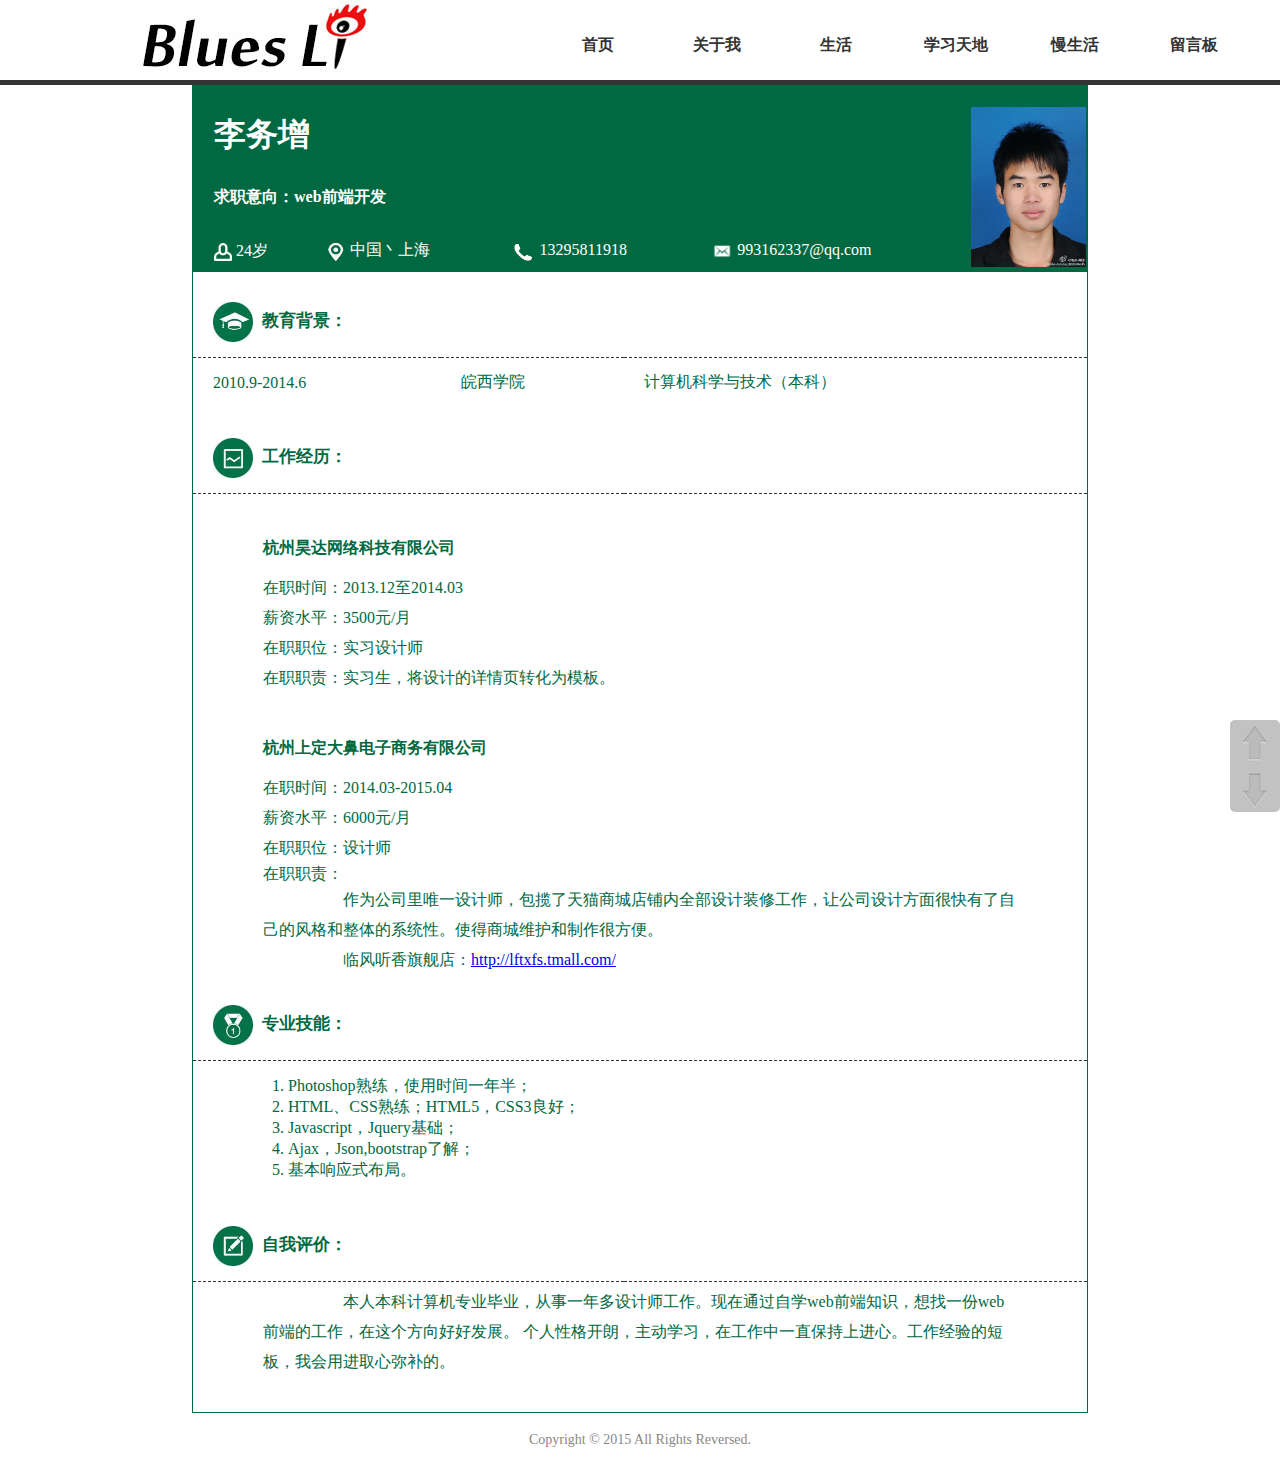
==== html/about_me.html @ e87ff94a "dad" ====
<!DOCTYPE html>
<html>
<head lang="en">
    <meta charset="UTF-8">
    <title>关于我</title>
    <link rel="stylesheet" href="../blogstyle.css"/>
    <link rel="stylesheet" href="../css/about_me.css"/>
</head>
<body>
<div id="ihead" class="myhead">
    <div id="logo">
        <a href="#"></a>
    </div>
    <div id="nav" class="txt">
        <a href="../index.html">首页</a>
        <a href="#">关于我</a>
        <a href="#">生活</a>
        <a href="study.html">学习天地</a>
        <a href="#">慢生活</a>
        <a href="#">留言板</a>
    </div>
</div>
<div id="mbody">
    <div class="down_it">
        <ul>
            <li><a href="javascript:;"  id="back_top"></a></li>
            <li><a href="../file/resume.doc" target="_blank" id="download"></a></li>
        </ul>
    </div>
    <table>
        <tr>
            <td colspan="3">
                <table class="table_top">
                    <tr>
                        <td colspan="4"><h1>李务增</h1></td>
                        <td rowspan="3" id="headlogo"><img src="../img/headlogo.jpg" height="160"/></td>
                    </tr>
                    <tr>
                        <td colspan="4"><h4>求职意向：web前端开发</h4></td>
                    </tr>
                    <tr class="info">
                        <td class="will"><img src="../img/age.png" style="height: 18px"/> 24岁</td>
                        <td class="will"><img src="../img/location.png"/>中国丶上海</td>
                        <td><img src="../img/tel.png"/>13295811918</td>
                        <td><img src="../img/mail.png"/>993162337@qq.com</td>
                    </tr>
                </table>
            </td>
        </tr>
        <tr class="table_head">
            <td colspan="3"><img src="../img/xueli.jpg" style="height: 40px"/>&nbsp;&nbsp;教育背景：</td>
        </tr>
        <tr class="table_foot">
            <td>2010.9-2014.6</td>
            <td>皖西学院 </td>
            <td>计算机科学与技术（本科）</td>
        </tr>
        <tr class="table_head">
            <td colspan="3"><img src="../img/job.jpg" style="height: 40px"/>&nbsp;&nbsp;工作经历：</td>
        </tr>
        <tr class="table_content">
            <th colspan="3">杭州昊达网络科技有限公司</th>
        </tr>
        <tr class="table_content">
            <td colspan="3">在职时间：2013.12至2014.03</td>
        </tr>
        <tr class="table_content">
            <td colspan="3">薪资水平：3500元/月</td>
        </tr>
        <tr class="table_content">
            <td colspan="3">在职职位：实习设计师</td>
        </tr>
        <tr class="table_content">
            <td colspan="3">在职职责：实习生，将设计的详情页转化为模板。</td>
        </tr>
        <tr class="table_content">
            <th colspan="3">杭州上定大鼻电子商务有限公司</th>
        </tr>
        <tr class="table_content">
            <td colspan="3">在职时间：2014.03-2015.04</td>
        </tr>
        <tr class="table_content">
            <td colspan="3">薪资水平：6000元/月</td>
        </tr>
        <tr class="table_content">
            <td colspan="3">在职职位：设计师</td>
        </tr>
        <tr class="table_content">
            <td colspan="3">在职职责：<p>作为公司里唯一设计师，包揽了天猫商城店铺内全部设计装修工作，让公司设计方面很快有了自己的风格和整体的系统性。使得商城维护和制作很方便。</p><p>临风听香旗舰店：<a href="http://lftxfs.tmall.com/">http://lftxfs.tmall.com/</a></p></td>
        </tr>
        <tr class="table_head">
            <td colspan="3"><img src="../img/jineng.jpg" style="height: 40px"/>&nbsp;&nbsp;专业技能：</td>
        </tr>
        <tr class="table_content">
            <td colspan="3">
                <ol>
                    <li>Photoshop熟练，使用时间一年半；</li>
                    <li>HTML、CSS熟练；HTML5，CSS3良好；</li>
                    <li>Javascript，Jquery基础；</li>
                    <li>Ajax，Json,bootstrap了解；</li>
                    <li>基本响应式布局。</li>
                </ol>
            </td>
        </tr>
        <tr class="table_head">
            <td colspan="3"><img src="../img/self.jpg" style="height: 40px"/>&nbsp;&nbsp;自我评价：</td>
        </tr>
        <tr class="table_self">
            <td colspan="3"><p>本人本科计算机专业毕业，从事一年多设计师工作。现在通过自学web前端知识，想找一份web前端的工作，在这个方向好好发展。
                个人性格开朗，主动学习，在工作中一直保持上进心。工作经验的短板，我会用进取心弥补的。</p></td>
        </tr>
        <tr>
            <td colspan="3"><div id="copyright1">Copyright © 2015  All Rights Reversed. </div></td>
        </tr>
    </table>
</div>

<script>
    window.onload = function(){
    var topBack = document.getElementById("back_top");
    var timer = null;
    var timeValue = true;

    window.onscroll = function(){
        if(!timeValue){
            clearInterval(timer);
        }
        timeValue = false;
    }

    topBack.onclick = function(){
        timer = setInterval(function(){
            var osTop = document.documentElement.scrollTop||document.body.scrollTop;
            var osSpeed = Math.floor(-osTop/4);
            document.documentElement.scrollTop=document.body.scrollTop = osTop + osSpeed ;
            //console.log(osTop - osSpeed);
            timeValue = true;
            if(osTop==0){
                clearInterval(timer);
            }
        },30)
    }
}

</script>
</body>
</html>
---- blogstyle.css ----
*{
    margin: 0;
    padding: 0;
    font-family: Microsoft Yahei, serif;
}

img{
    border: 0;
}

.txt::selection{
    color:#fff;
    background:#ff5e2c;
}
.txt::-moz-selection{
    color:#fff;
    background:#ff5e2c;
}

#ihead{
    margin: 0 auto;
    width: 100%;
    height: 80px;
    position: relative;
    background-color: white;
}

#logo{
    position: relative;
    width: 40%;
    float: left;
}

#logo a{
    width: 100%;
    height: 80px;
    display: block;
    background: url("img/logo.jpg") no-repeat center center;
    position: relative;
}

#nav{
    width: 60%;
    float: right;
    margin: 30px 0 0 0;
    text-align: center;
    position: relative;
    font-family: Microsoft Yahei, serif;
    min-width: 480px;
}

#nav a{
    position: relative;
    width: 15%;
    height: 30px;
    text-decoration: none;
    display: inline-block;
    color: #333333;
    font-weight: bold;
    line-height: 30px;
    transition: 0.3s ease-in;
    -webkit-transition: 0.3s ease-in;
    -moz-transition: 0.3s ease-in;
    -o-transition: 0.3s ease-in;
    -ms-transition: 0.3s ease-in;
}

#nav a:hover{
    color: crimson;
    font-weight: bold;
    /*background: #cccccc;*/
    border-bottom: 2px solid crimson;
}

#back{
    display: inline-block;
    position: fixed;
    width: 50px;
    height: 50px;
    right: 10px;
    top: 80%;
    overflow: hidden;
    /*opacity: 1.css;*/
    background: url("img/back.gif") no-repeat;
}

#back:hover{
    background: url("img/back.gif") no-repeat -62px 0px;
}



.top_hide{
     opacity: 0;
}



#center ul{
    list-style: none;
}

#center img{
    opacity: 0.4;
    transition: 0.3s ease;
}

#center img:hover{
    opacity: 1;
}




/*����Ϊihead����
����������������������������������������������������������������������������������������������������������������������������������������������������������������������������������������������������������������������������������������������������������������������������
*/


#banner{
    position: relative;
    width: 100%;
    height: 380px;
    background: #dddddd url("img/banner.jpg") no-repeat center;
    z-index: 0;
    /*-webkit-filter: blur(50px); /!* Chrome, Opera *!/*/
    /*-moz-filter: blur(10px);*/
    /*-ms-filter: blur(10px);*/
    /*filter: blur(10px);*/
    /*border-bottom: 2px solid #999999;*/
    /*border-top: 1px solid #333333;*/
}

/*.banner {*/
    /*-webkit-filter: blur(50px); /!* Chrome, Opera *!/*/
    /*-moz-filter: blur(10px);*/
    /*-ms-filter: blur(10px);*/
    /*filter: blur(10px);*/
/*}*/

#banner span{
    margin-top: 270px;
    margin-left: 68%;
    position: absolute;
    font-size: 30px;
    color: #8C8482;
    font-family: "Microsoft Yahei";
    text-shadow: 3px 3px 10px #999999;
}

#headimg img{
    position: absolute;
    margin-top: 75px;
    margin-left: 70%;
    display: block;
    width: 110px;
    height: 110px;
    background: #B3AD9E;
    border-radius: 60px;
    -webkit-box-shadow: 0 7px 15px #999999;
    -moz-box-shadow: 0 7px 15px #999999;
    -ms-box-shadow: 0 7px 15px #999999;
    -o-box-shadow: 0 7px 15px #999999;
    box-shadow: 0 7px 15px #999999;
    padding: 5px;
    transition: 1s ease;
}

#headimg img:hover{
    transform: rotateY(360deg) scale(1.5);
    -webkit-transform: rotateY(360deg) scale(1.5);
    -moz-transform: rotateY(360deg) scale(1.5);
    -ms-transform: rotateY(360deg) scale(1.5);
    -o-transform: rotateY(360deg) scale(1.5);
}

.banner .tip{
    position: absolute;
    margin: 0 auto;
    border-radius: 3px;
    opacity: 0;
    background: white;
    width: 100px;
    height: 35px;

}

/*������banner����
����������������������������������������������������������������������������������������������������������������������������������������������������������������������������������������������������������������������������������������������������������������������������
*/


#ibody{
    width: 100%;
    height: auto;
    background: #f4f4f4;
    height: 1650px;
}

#icontent{
    margin: 0 auto;
    width: 75%;
    height: auto;
}

#contenttop{
    width: 100%;
    height: 200px;
    background: #eeeeee;
    overflow: hidden;
}

#box{
    position: absolute;
    /*margin-top: 20px;*/
    margin: 20px 12.5%;
    width: 75%;
    height: 160px;
    /*margin: 0 auto;*/
    background: #eeeeee;
    /*border: 2px dotted #aaaaaa;*/
}

#box ul{
    margin-top: 15px;
}

#box ul li{
    padding: 5px 5px 5px 5px;
    overflow: hidden;
    margin-left: 14px;
    float: left;
    list-style: none;
    width: 170px;
    height: 110px;
    background: white;
    border: 1px solid #cccccc;
    -webkit-box-shadow: 0px 0px 5px #cccccc;
    -moz-box-shadow: 0px 0px 5px #cccccc;
    -ms-box-shadow: 0px 0px 5px #cccccc;
    -o-box-shadow: 0px 0px 5px #cccccc;
    box-shadow: 0px 0px 5px #cccccc;
    transition: 0.5s ease;
}

#box ul li span{
    display: block;
    width: 170px;
    font-family: Microsoft Yahei;
    text-align: center;
    color: white;
    font-size: 14px;
}

#box ul li:hover{
    position: relative;
    /*width: 190px;*/
    height: 135px;
    background: #666666;
    border-radius: 4px;
}

#box ul li a img{
    width: 170px;
    height: 110px;
}

/*������content����
��������������������������������������������������������������������������������������������������������������������������������������������������������������������������������������������������������������������������������������������������
*/


#ileft{
    float: left;
    width: 80%;
    height: 100%;
    padding: 5px;
    border-right: 1px solid #e9e9e9;
    /*background: red;*/
}

#listbox{

    margin-top: 20px;
    width: 100%;
    height: 30px;
}

.control{
    width: 100%;
    margin: 0 auto;
    background: white;
    height: 30px;
    border-bottom: 1px solid #e9e9e9;
}

.control span{
    text-align: center;
    display: block;
    width: 100px;
    height: 30px;
    background: #333333;
    font-size: 14px;
    font-weight: bold;
    line-height: 30px;
    color: white;
    -webkit-box-shadow: 0 -3px 3px #ccc;
    -moz-box-shadow: 0 -3px 3px #ccc;
    -ms-box-shadow: 0 -3px 3px #ccc;
    -o-box-shadow: 0 -3px 3px #ccc;
    box-shadow: 0 -3px 3px #ccc;
    /*margin-left: 30px;*/
}

.list{
    margin: 3px;
    list-style: none;
    float: left;
    /*background: red;*/
}

.list li{
    cursor: pointer;
    width: 30px;
    height: 24px;
    /*background: url("listicon.png");*/
    float: left;
}



.lesson_info{
    width: 770px;
    height: 180px;
}

.element{
    width: 97%;
    height: 180px;
    margin: 0 auto;
    background: white;
    padding: 10px;
    margin-top: 20px;
    -webkit-box-shadow: 0 0 3px #cccccc;
    -moz-box-shadow: 0 0 3px #cccccc;
    -ms-box-shadow: 0 0 3px #cccccc;
    -o-box-shadow: 0 0 3px #cccccc;
    box-shadow: 0 0 3px #cccccc;
}

.element ul{
    list-style: none;
    float: left;
}

.element_left{
    width: 35%;
    height: 180px;
    float: left;
    overflow: hidden;
}

.element_left img{
    width: 100%;
    height: auto;
    opacity: 1;
    transition: 1s ease;
}

.element_left img:hover{
    opacity: 0.8;
    transform: scale(1.2);
    -webkit-transform: scale(1.2);
    -moz-transform: scale(1.2);
    -o-transform: scale(1.2);
    -ms-transform: scale(1.2);
}

.element_right{
    float: left;
    width: 65%;
    height: 180px;

}

.element_right h1{
    font-size: 16px;
    font-weight: bold;
    color: crimson;
    margin-left: 20px;

}

.element_right span{
    height: 120px;
    text-indent: 26px;
    display: block;
    font-size: 13px;
    color: #999999;
    margin-top: 10px;
    margin-left: 20px;
    line-height: 20px;
    overflow: hidden;
}

.time{
    text-indent: 5px;
}

/*.lesson_info img{*/
    /*vertical-align: top;*/
    /*height: 180px;*/
    /*float: left;*/
/*}*/






#iright{
    float: left;
    width: 17%;
    height: 100%;
    /*background: lawngreen;*/
    overflow: hidden;
}

.control1{
    width: 92%;
    margin: 0 auto;
    background: white;
    height: 30px;
    margin-top: 25px;
    margin-left: 4%;
    text-align: center;
    line-height: 30px;
    border-bottom: 1px solid #e9e9e9;
}

#iright iframe{
    margin-top: 20px;
    margin-left: 4%;
    background: white;
    -webkit-box-shadow: 0 0 3px #cccccc;
    -moz-box-shadow: 0 0 3px #cccccc;
    -ms-box-shadow: 0 0 3px #cccccc;
    -o-box-shadow: 0 0 3px #cccccc;
    box-shadow: 0 0 3px #cccccc;

}



/*����Ϊbody����
������������������������������������������������������������������������������������������������������������������������������������������������������������������������������������������������������������������������������������������������������������������
*/

#ifoot{
    padding: 0;
    width: 100%;
    height: 300px;
    background: #e9e9e9;
    /*position: relative;*/
}

#fcontent{
    width: 80%;
    height: 250px;
    margin: 0 auto;
}

.ful{
    margin-top: 20px;
    float: left;
    width: 100%;
    height: 80%;
    list-style: none;
}

.fli{
    float: left;
    width: 20%;
    height: 100%;
    /*background: red;*/
}

.flist{
    width: 100%;
    height: 200px;
    /*float: left;*/
    list-style: none;
}

.flist li{
    font-size: 13px;
    text-shadow: 1px 1px 1px white;
    height: 30px;
    width: 100%;
    text-align: center;
}

.flist li a{
    color: #777777;
    text-decoration: none;
}

#sina{
    display: block;
    background: url("img/sina2.png") no-repeat center center;
}

#qq{
    display: block;
    background: url("img/qq2.png") no-repeat center center;
}

#wechat{
    display: block;
    background: url("img/wechat2.png") no-repeat center center;
}

.flist img{
    margin-top: 3px;
    filter:alpha(opacity=0);
    -moz-opacity:0;
    -khtml-opacity: 0;
    opacity: 0;
    transition: 0.2s ease;
}

.flist a{
    transition: 0.2s ease;

}

.flist a:hover{
    text-decoration: underline;
    font-weight: bold;
    color: crimson;
}

.flist img:hover{
    margin-top: 3px;
    opacity: 1;
    filter:alpha(opacity=100);
    -moz-opacity:1;
    -khtml-opacity: 1;
}

#bottomline{
    height: 2px;
    width: 100%;
    border-bottom: 1px solid #bbbbbb;
    -webkit-box-shadow: 0 1px 2px white;
    -moz-box-shadow: 0 1px 2px white;
    -ms-box-shadow: 0 1px 2px white;
    -o-box-shadow: 0 1px 2px white;
    box-shadow: 0 1px 2px white;
}

#copyright{
    color: #888888;
    font-size: 14px;
    width: 100%;
    margin: 10px auto;
    text-shadow: 1px 1px 1px white;
    text-align: center;
    display: inline-block;
}


/*��������ҳ
������������������������������������������������������������������������������������������������������������������������������������������������������������������������������������������������������������������������������������������������������������������������������������������������
*/



/*�����ǹ�����ҳ��
������������������������������������������������������������������������������������������������������������������������������������������������������������������������������������������������������������������������������������������������������������������������������������
*/

@media screen and (max-width: 1200px){
    #icontent{
        width: 88%
    }
}

@media screen and (max-width: 1000px) {
    #iright{
        display: none;
    }

    #iright iframe{
        display: none;
    }

    #ihead{
        background: #333;
    }

    #nav{
        float: left;
        width: 100%;
        font-size: 20px;
        font-weight: bold;
        background: #333;
        color: #fff;
    }

    #nav a{
        color: #fff;
        font-weight: normal;
    }

    #logo a{ 
    display: none;
    }

    #contenttop{
        display: none;
    }

    #ibody{
        height: 1450px;
    }

    #ileft{
        width: 90%
    }
}

@media screen and (max-width: 930px) {
    #ileft{
        width: 100%;
    }
}

@media screen and (max-width: 640px) {
    #contactme{
        display: none;
    }
    .fli{
        width: 25%;
    }
}
---- css/about_me.css ----
#mbody{
    width: 100%;

    /*background: red;*/
    height: 1300px;
    border-top: 5px solid #333;
}

table{

    width: 70%;
    margin: 0 auto;
    border-collapse: collapse;
    border: 1px solid #006942;
}

.table_top{
    background: #006942;
    width: 100%;
    height: 160px;
    color: white;
}

.table_top tr td{
    padding-left: 20px;
    padding-top: 20px;

}

.info img{
    height: 30px;
    vertical-align: middle;
}

#headlogo{
    width: 15%;
}

.table_head{
    height: 80px;
    border-bottom: 1px dashed #333333;
}

.table_head td {
    padding-left: 20px;
    padding-top: 30px;
    padding-bottom: 15px;
    font-weight: bold;
    color: #006942;
    font-size: 17px;
}

.table_head img{
    vertical-align: middle;
}

.table_foot td{
    padding-left: 20px;
    color: #006942;

}

.table_foot{
    height: 50px;
}

.table_content{
    height: 30px;
}

.table_content p,.table_self p{
    text-indent: 80px;
    line-height: 30px;
}

.table_content th{
    text-align: left;
    height: 50px;
    padding-left: 70px;
    color: #006942;
    padding-top: 30px;
}

.table_content td{
    padding-left: 70px;
    color: #006942;
    padding-right: 70px;
}

.table_content td ol{
    padding: 15px 25px ;
}

.table_self td{
    padding-left: 70px;
    color: #006942;
    height: 100px;
    padding-right: 70px;
}

.down_it{
    top: 80%;
    /*margin-left: 50%;*/
    right:0%;
    height: 110px;
    width: 50px;
    position: fixed;
}

.down_it ul{
    list-style: none;
    width: 50px;
    height: 92px;
}

#back_top{
    display: block;
    width: 50px;
    height: 46px;
    opacity: 0.5;
    background:url("../img/button.jpg") no-repeat;
    transition: 0.4s ease;
    border-radius: 3px;
    -webkit-border-radius:5px 5px 0 0;
    -moz-border-radius: 5px 5px 0 0;
    -ms-border-radius: 5px 5px 0 0;
    -o-border-radius: 5px 5px 0 0;
}

#back_top:hover{
    background-position: -50px 0;
    opacity: 1;

}

#download{
    display: block;
    width: 50px;
    height: 46px;
    background: url("../img/button.jpg") no-repeat 0 -46px;
    transition: 0.4s ease;
    border-radius: 3px;
    -webkit-border-radius:0 0 5px 5px;
    -moz-border-radius:0 0 5px 5px;
    -ms-border-radius:0 0 5px 5px;
    -o-border-radius:0 0 5px 5px;
    opacity: 0.5;
}

#download:hover{
    background-position: -50px -46px;
    opacity: 1;
}

#copyright1{
    width: 100%;
    height: 30px;
    position: relative;
    top: 50px;
    text-align: center;
    color: #888888;
    font-size: 14px;
}

@media screen and  (max-width: 1000px){
    table{
        width: 100%;
    }

    .down_it{
        right: 0%;
    }

    .will{
        display: none;
    }

    .table_content,.table_self p,h4,.info td,.table_foot td, .table_head td{
        font-size: 20px;
    }


}
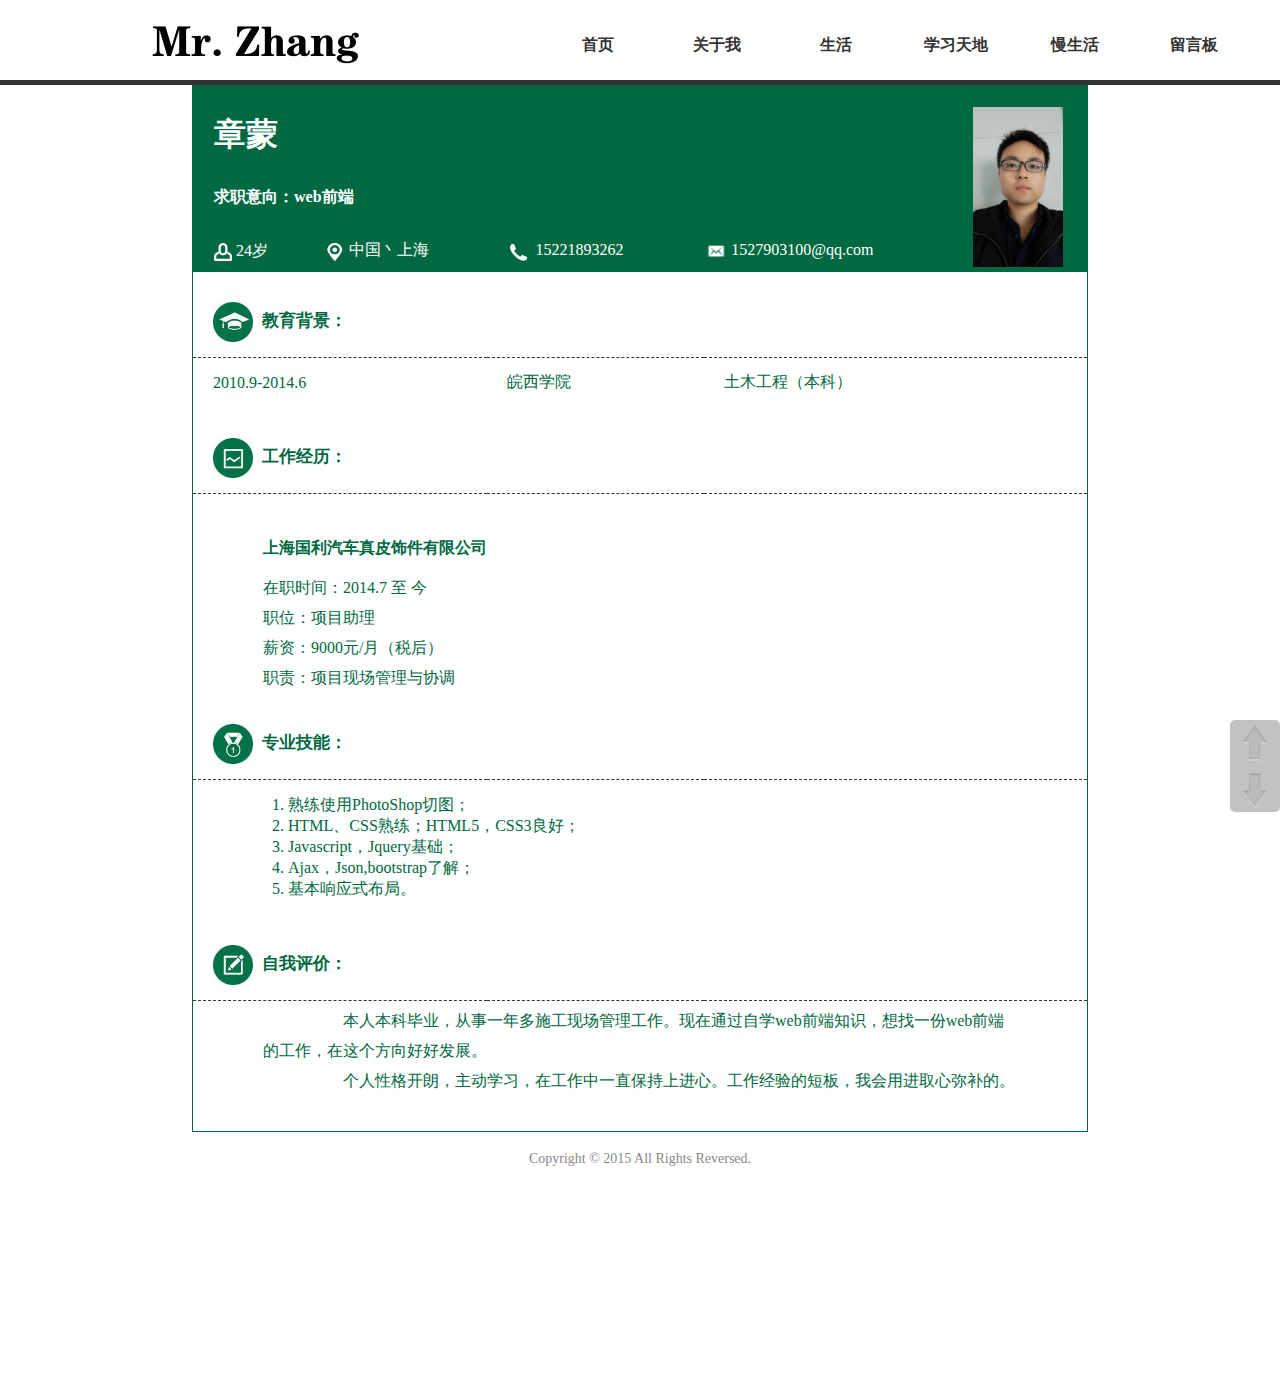
==== commit 257e0e21: "ad" ====
--- a/html/about_me.html
+++ b/html/about_me.html
@@ -16,7 +16,7 @@
         <a href="#">关于我</a>
         <a href="#">生活</a>
         <a href="study.html">学习天地</a>
-        <a href="#">慢生活</a>
+        <a href="life.html">慢生活</a>
         <a href="#">留言板</a>
     </div>
 </div>
@@ -32,17 +32,17 @@
             <td colspan="3">
                 <table class="table_top">
                     <tr>
-                        <td colspan="4"><h1>李务增</h1></td>
+                        <td colspan="4"><h1>章蒙</h1></td>
                         <td rowspan="3" id="headlogo"><img src="../img/headlogo.jpg" height="160"/></td>
                     </tr>
                     <tr>
-                        <td colspan="4"><h4>求职意向：web前端开发</h4></td>
+                        <td colspan="4"><h4>求职意向：web前端</h4></td>
                     </tr>
                     <tr class="info">
                         <td class="will"><img src="../img/age.png" style="height: 18px"/> 24岁</td>
                         <td class="will"><img src="../img/location.png"/>中国丶上海</td>
-                        <td><img src="../img/tel.png"/>13295811918</td>
-                        <td><img src="../img/mail.png"/>993162337@qq.com</td>
+                        <td><img src="../img/tel.png"/>15221893262</td>
+                        <td><img src="../img/mail.png"/>1527903100@qq.com</td>
                     </tr>
                 </table>
             </td>
@@ -53,40 +53,25 @@
         <tr class="table_foot">
             <td>2010.9-2014.6</td>
             <td>皖西学院 </td>
-            <td>计算机科学与技术（本科）</td>
+            <td>土木工程（本科）</td>
         </tr>
         <tr class="table_head">
             <td colspan="3"><img src="../img/job.jpg" style="height: 40px"/>&nbsp;&nbsp;工作经历：</td>
         </tr>
         <tr class="table_content">
-            <th colspan="3">杭州昊达网络科技有限公司</th>
+            <th colspan="3">上海国利汽车真皮饰件有限公司</th>
         </tr>
         <tr class="table_content">
-            <td colspan="3">在职时间：2013.12至2014.03</td>
+            <td colspan="3">在职时间：2014.7 至 今</td>
         </tr>
         <tr class="table_content">
-            <td colspan="3">薪资水平：3500元/月</td>
+            <td colspan="3">职位：项目助理</td>
         </tr>
         <tr class="table_content">
-            <td colspan="3">在职职位：实习设计师</td>
+            <td colspan="3">薪资：9000元/月（税后）</td>
         </tr>
         <tr class="table_content">
-            <td colspan="3">在职职责：实习生，将设计的详情页转化为模板。</td>
-        </tr>
-        <tr class="table_content">
-            <th colspan="3">杭州上定大鼻电子商务有限公司</th>
-        </tr>
-        <tr class="table_content">
-            <td colspan="3">在职时间：2014.03-2015.04</td>
-        </tr>
-        <tr class="table_content">
-            <td colspan="3">薪资水平：6000元/月</td>
-        </tr>
-        <tr class="table_content">
-            <td colspan="3">在职职位：设计师</td>
-        </tr>
-        <tr class="table_content">
-            <td colspan="3">在职职责：<p>作为公司里唯一设计师，包揽了天猫商城店铺内全部设计装修工作，让公司设计方面很快有了自己的风格和整体的系统性。使得商城维护和制作很方便。</p><p>临风听香旗舰店：<a href="http://lftxfs.tmall.com/">http://lftxfs.tmall.com/</a></p></td>
+            <td colspan="3">职责：项目现场管理与协调</td>
         </tr>
         <tr class="table_head">
             <td colspan="3"><img src="../img/jineng.jpg" style="height: 40px"/>&nbsp;&nbsp;专业技能：</td>
@@ -94,7 +79,7 @@
         <tr class="table_content">
             <td colspan="3">
                 <ol>
-                    <li>Photoshop熟练，使用时间一年半；</li>
+                    <li>熟练使用PhotoShop切图；</li>
                     <li>HTML、CSS熟练；HTML5，CSS3良好；</li>
                     <li>Javascript，Jquery基础；</li>
                     <li>Ajax，Json,bootstrap了解；</li>
@@ -106,8 +91,10 @@
             <td colspan="3"><img src="../img/self.jpg" style="height: 40px"/>&nbsp;&nbsp;自我评价：</td>
         </tr>
         <tr class="table_self">
-            <td colspan="3"><p>本人本科计算机专业毕业，从事一年多设计师工作。现在通过自学web前端知识，想找一份web前端的工作，在这个方向好好发展。
-                个人性格开朗，主动学习，在工作中一直保持上进心。工作经验的短板，我会用进取心弥补的。</p></td>
+            <td colspan="3">
+            	<p>本人本科毕业，从事一年多施工现场管理工作。现在通过自学web前端知识，想找一份web前端的工作，在这个方向好好发展。</p>
+                <p>个人性格开朗，主动学习，在工作中一直保持上进心。工作经验的短板，我会用进取心弥补的。</p>
+            </td>
         </tr>
         <tr>
             <td colspan="3"><div id="copyright1">Copyright © 2015  All Rights Reversed. </div></td>
--- a/blogstyle.css
+++ b/blogstyle.css
@@ -35,7 +35,7 @@
     width: 100%;
     height: 80px;
     display: block;
-    background: url("img/logo.jpg") no-repeat center center;
+    background: url("img/logo.png") no-repeat center center;
     position: relative;
 }
 
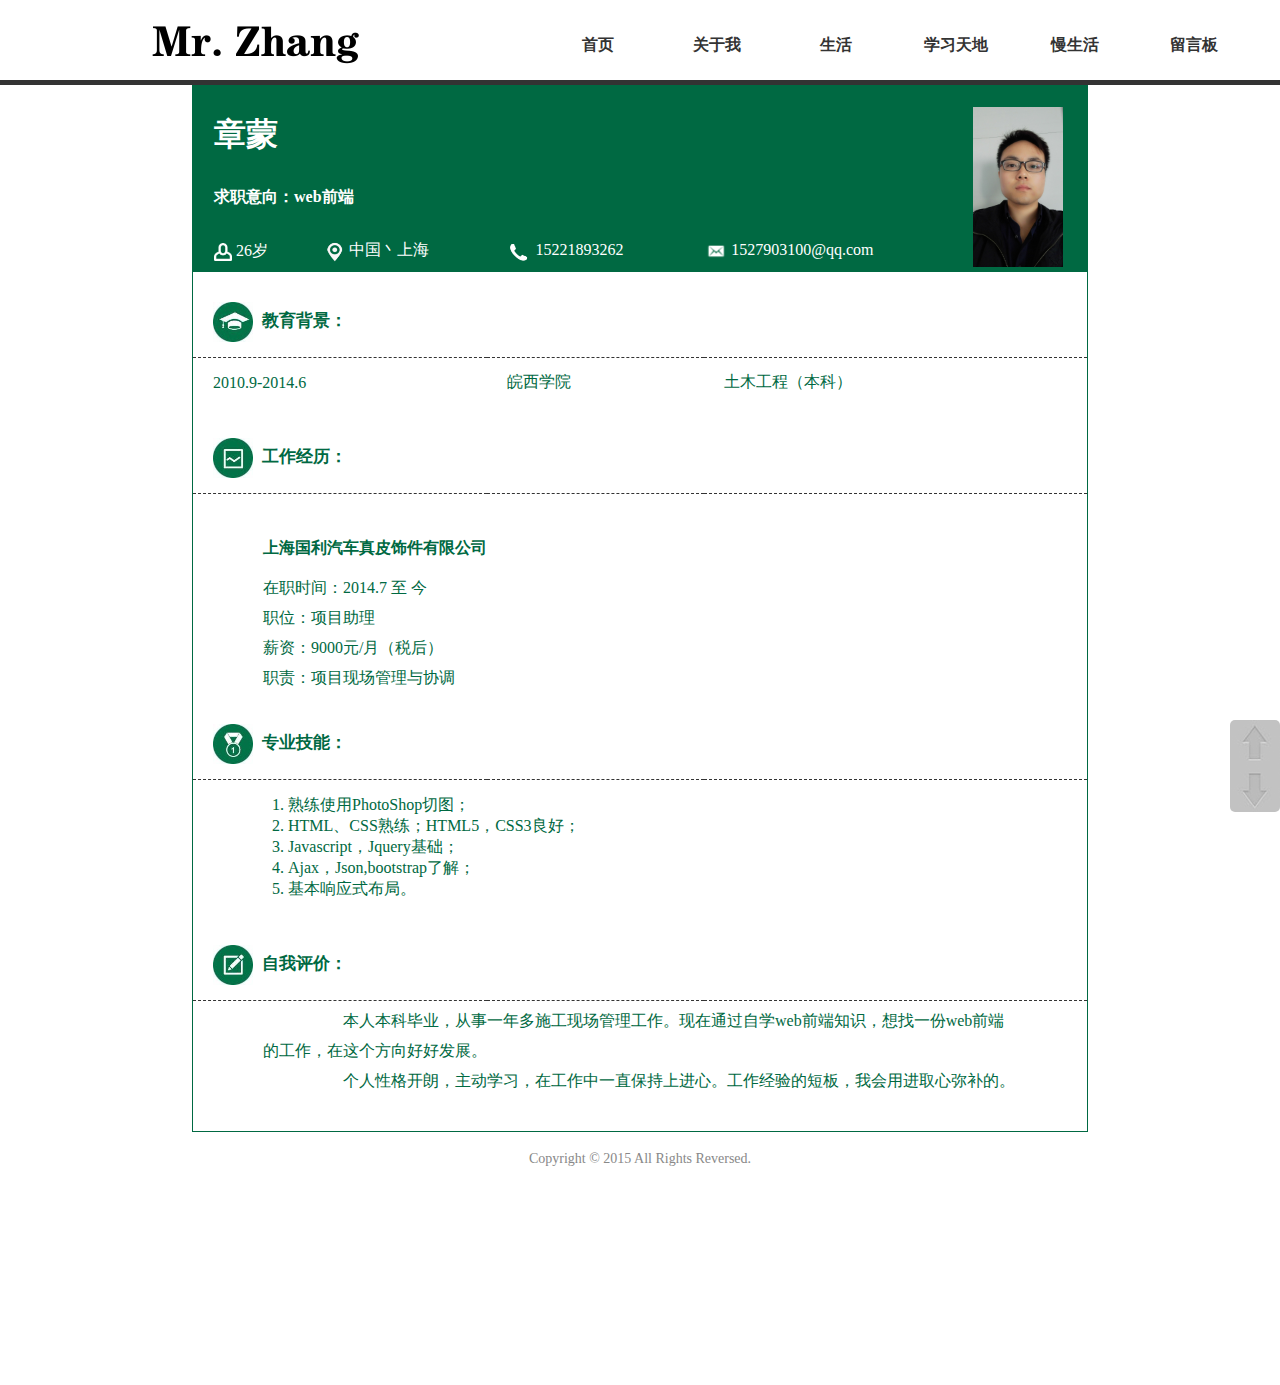
==== commit 936077c4: "ad" ====
--- a/html/about_me.html
+++ b/html/about_me.html
@@ -39,7 +39,7 @@
                         <td colspan="4"><h4>求职意向：web前端</h4></td>
                     </tr>
                     <tr class="info">
-                        <td class="will"><img src="../img/age.png" style="height: 18px"/> 24岁</td>
+                        <td class="will"><img src="../img/age.png" style="height: 18px"/> 26岁</td>
                         <td class="will"><img src="../img/location.png"/>中国丶上海</td>
                         <td><img src="../img/tel.png"/>15221893262</td>
                         <td><img src="../img/mail.png"/>1527903100@qq.com</td>
